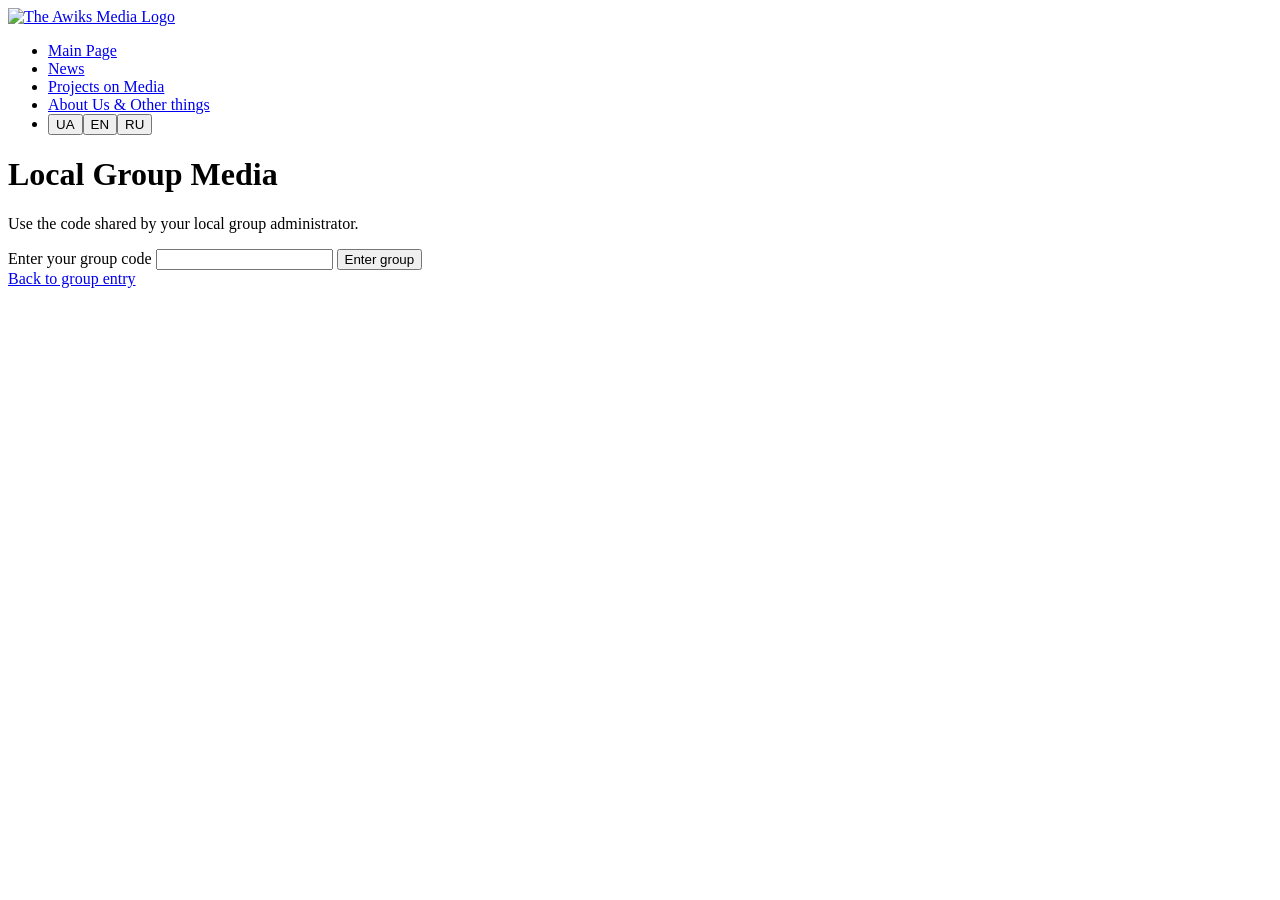
==== localgroup-1.html @ eafac63d "V1, Project-es1" ====
<!DOCTYPE html>
<html lang="en">
<head>
    <meta charset="UTF-8">
    <meta name="viewport" content="width=device-width, initial-scale=1.0">
    <link rel="stylesheet" href="/TheAwiksMedia/сss/style.css">
    <link rel="icon" href="/TheAwiksMedia/сss/images.cat/TheAwiksLogo.jpg" type="image/x-icon">
    <script src="js.fog/site.js" defer></script>
    <title>The Awiks Media</title>
</head>
<header class="header">
    <div class="container">
        <div class="logo">
          
        </div>
        <nav class="nav">
               <a href="index.html"><img src="/TheAwiksMedia/сss/images.cat/TheAwiksLogo.jpg" alt="The Awiks Media Logo"></a>
            <ul>
                <li><a class="nav-link" href="index.html" data-i18n="main">Main Page</a></li>
                <li><a class="nav-link" href="News.html" data-i18n="news">News</a></li>
                <li><a class="nav-link" href="projects.html" data-i18n="projects">Projects on Media</a></li>
                <li><a class="nav-link" href="other.html" data-i18n="other">About US & Other things</a></li>
                <li class="language-switcher" aria-label="Language"><button type="button" data-language="uk">UA</button><button type="button" data-language="en">EN</button><button type="button" data-language="ru">RU</button></li>
                
            </ul>
        </nav>
    </div>
    <button class="Load-Local-Group-News" data-i18n="group">Local Group GT7B</button>
</header>
<body>
    <main class="group-panel">
        <h1 data-i18n="groupWelcome">Welcome to group GT7B</h1>
        <p id="group-name"></p>
        <div id="group-posts"></div>
        <a class="back-link" href="localgroupenterance.html" data-i18n="back">Back to group entry</a>
    </main>
    <script>
        const group = JSON.parse(sessionStorage.getItem("awiks-group") || "null");
        if (!group) {
            window.location.href = "localgroupenterance.html";
        } else {
            document.getElementById("group-name").textContent = group.name;
            const posts = document.getElementById("group-posts");
            group.posts.forEach((post) => {
                const article = document.createElement("article");
                article.className = "group-post";
                article.textContent = post;
                posts.appendChild(article);
            });
        }
    </script>
    <h2 data-i18n="groupInfo">Avalible Projects</h2>
    <a href="project-es1.html" data-i18n="groupProjects">
    <div class="project">
        <img src="/TheAwiksMedia/сss/images.cat/Ес.png" alt="Книго проект: А як там у Європі?">
        <h3 data-i18n="projectTitle">Книжковий проєкт: А як там у Європі?</h3>
        <p data-i18n="projectIntro">Автор і друзі, які живуть у країнах Європейського Союзу, розкажуть тим, хто не може виїхати з України, про життя за кордоном, корисні технології та повсякденний досвід.</p></a>
</footer class="footer">
        <p>&copy; 2026 The Awiks. All rights reserved. Apache License Version 2.0, January 2004</p>
    </footer>
</body>
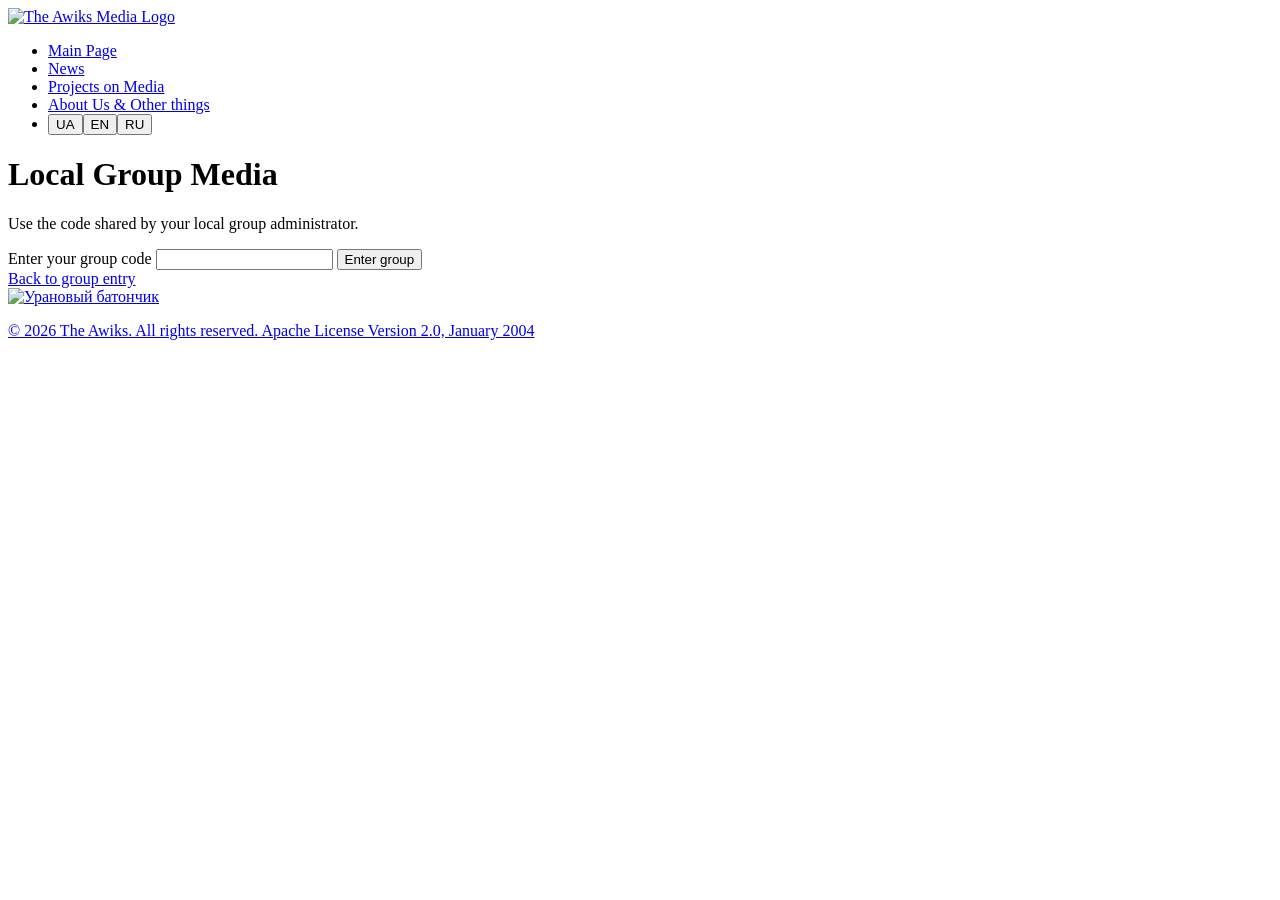
==== commit f53c2fd8: "V1R Ad update" ====
--- a/localgroup-1.html
+++ b/localgroup-1.html
@@ -58,4 +58,9 @@
 </footer class="footer">
         <p>&copy; 2026 The Awiks. All rights reserved. Apache License Version 2.0, January 2004</p>
     </footer>
+    <aside class="ad-space">
+        <a href="erfog-404.html">
+            <img id="random-ad" src="/TheAwiksMedia/сss/images.cat/Reactor-Ddrun.png" alt="Reactor Ddrun">
+        </a>
+    </aside>
 </body>
